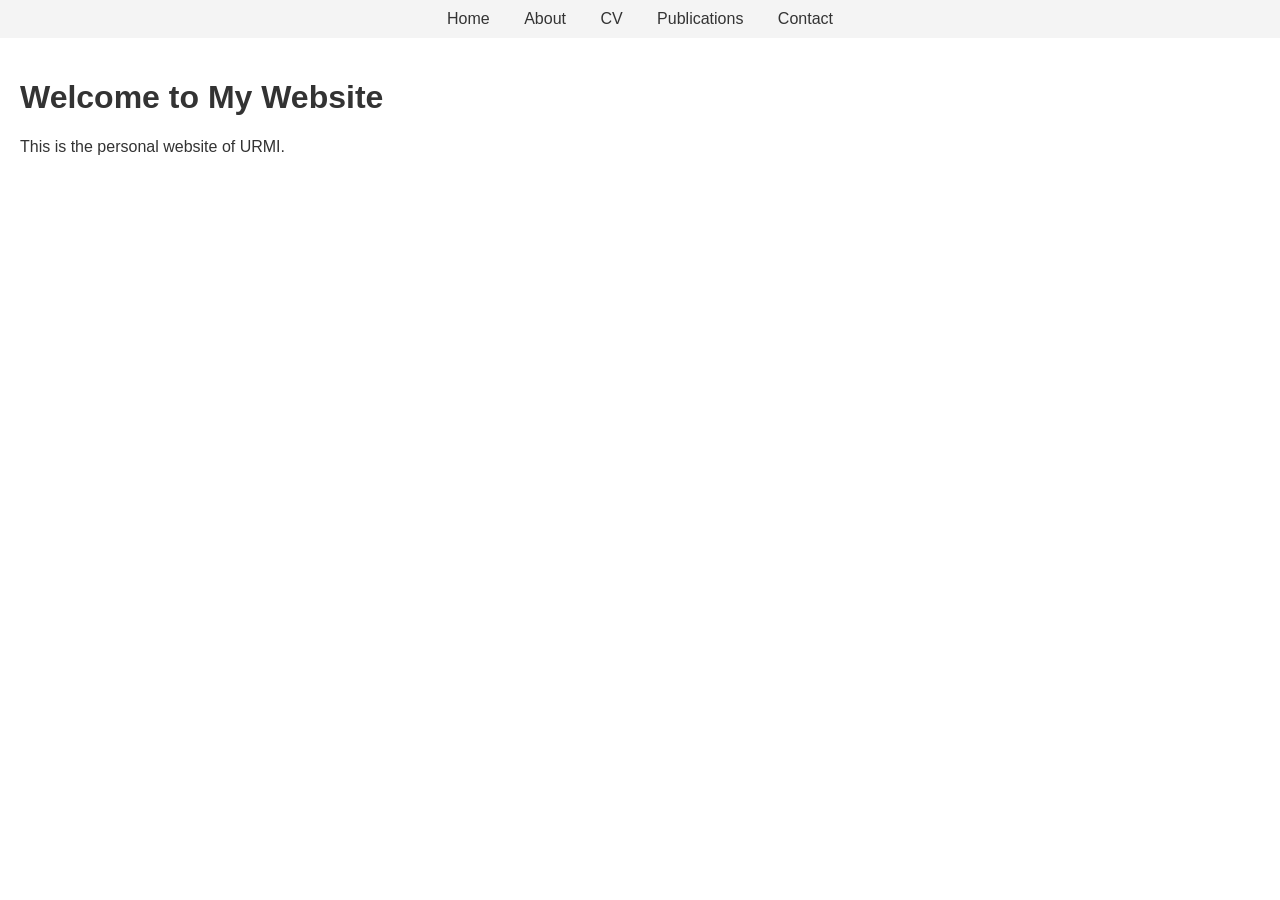
==== index.html @ cabd3092 "Add files via upload" ====
<!DOCTYPE html>
<html lang="en">
<head>
    <meta charset="UTF-8">
    <title>Home - URMI</title>
    <link rel="stylesheet" href="style.css">
</head>
<body>
    <nav>
        <a href="index.html">Home</a>
        <a href="about.html">About</a>
        <a href="cv.html">CV</a>
        <a href="publications.html">Publications</a>
        <a href="contact.html">Contact</a>
    </nav>
    <main>
        <h1>Welcome to My Website</h1>
        <p>This is the personal website of URMI.</p>
    </main>
</body>
</html>
---- style.css ----
body {
    font-family: Arial, sans-serif;
    margin: 0;
    padding: 0;
    background: #ffffff;
    color: #333;
}
nav {
    background: #f4f4f4;
    padding: 10px;
    text-align: center;
}
nav a {
    margin: 0 15px;
    text-decoration: none;
    color: #333;
}
main {
    padding: 20px;
}
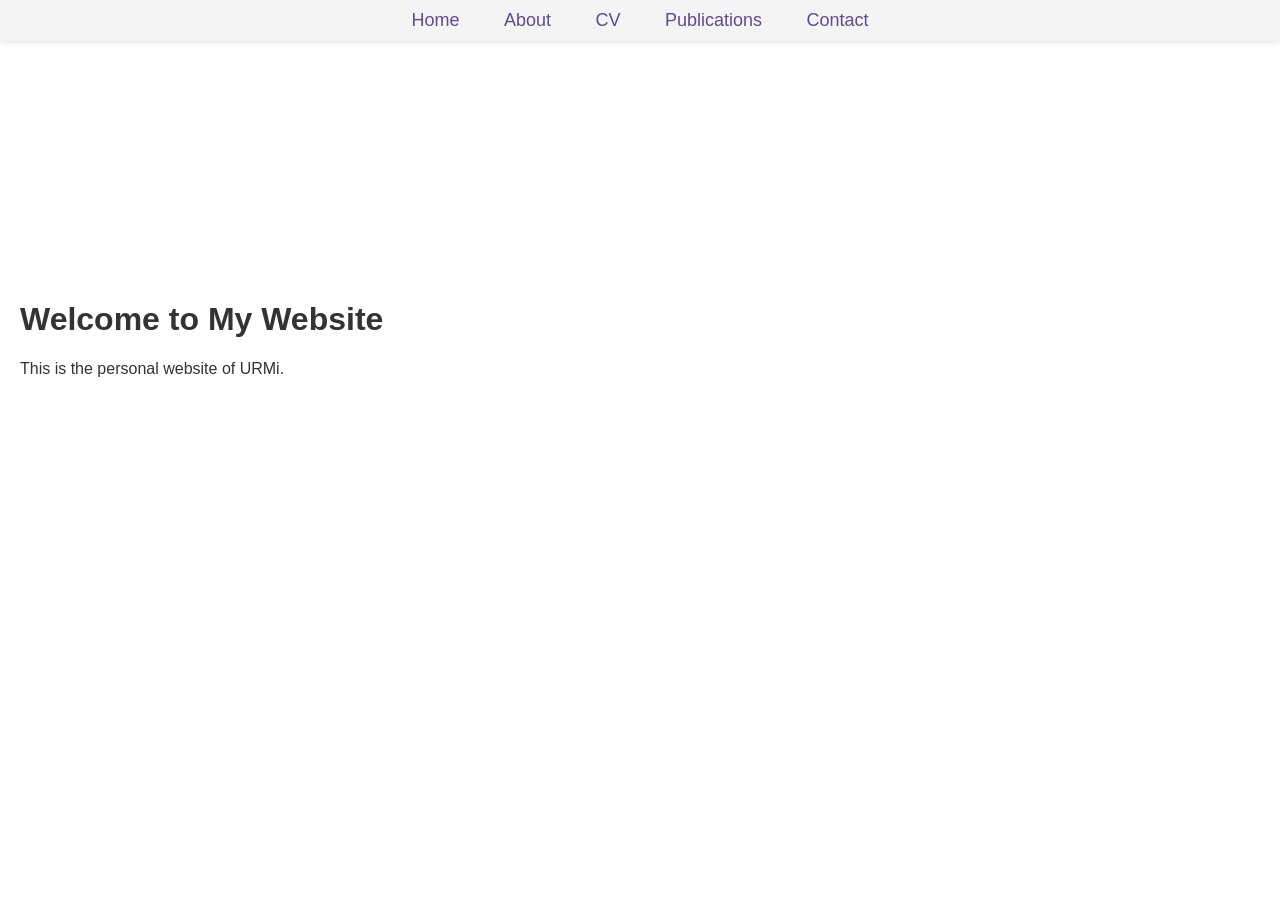
==== commit a68451b9: "Update index.html" ====
--- a/index.html
+++ b/index.html
@@ -2,7 +2,7 @@
 <html lang="en">
 <head>
     <meta charset="UTF-8">
-    <title>Home - URMI</title>
+    <title>Home - URMi</title>
     <link rel="stylesheet" href="style.css">
 </head>
 <body>
@@ -15,7 +15,7 @@
     </nav>
     <main>
         <h1>Welcome to My Website</h1>
-        <p>This is the personal website of URMI.</p>
+        <p>This is the personal website of URMi.</p>
     </main>
 </body>
-</html>+</html>
--- a/style.css
+++ b/style.css
@@ -1,20 +1,50 @@
 body {
-    font-family: Arial, sans-serif;
+    font-family: 'Comfortaa', Arial, sans-serif;
     margin: 0;
     padding: 0;
     background: #ffffff;
     color: #333;
+    padding-top: 260px; /* 200px banner + 60px nav */
 }
-nav {
-    background: #f4f4f4;
-    padding: 10px;
+
+.top-banner {
+    width: 100%;
+    height: 200px;
+    overflow: hidden;
+    background-color: #e0e0e0;
     text-align: center;
 }
+
+.top-banner img {
+    width: 100%;
+    height: 100%;
+    object-fit: cover;
+}
+
+nav {
+    font-family: 'Comfortaa', sans-serif;
+    background: #f4f4f4;
+    padding: 10px 0;
+    text-align: center;
+    position: fixed;
+    top: 0;
+    width: 100%;
+    z-index: 1000;
+    box-shadow: 0 2px 5px rgba(0,0,0,0.1);
+}
+
 nav a {
-    margin: 0 15px;
+    margin: 0 20px;
     text-decoration: none;
-    color: #333;
+    color: #5e4b8b;
+    font-size: 18px;
+    transition: color 0.3s ease;
 }
+
+nav a:hover {
+    color: #88a27c;
+}
+
 main {
     padding: 20px;
-}+}
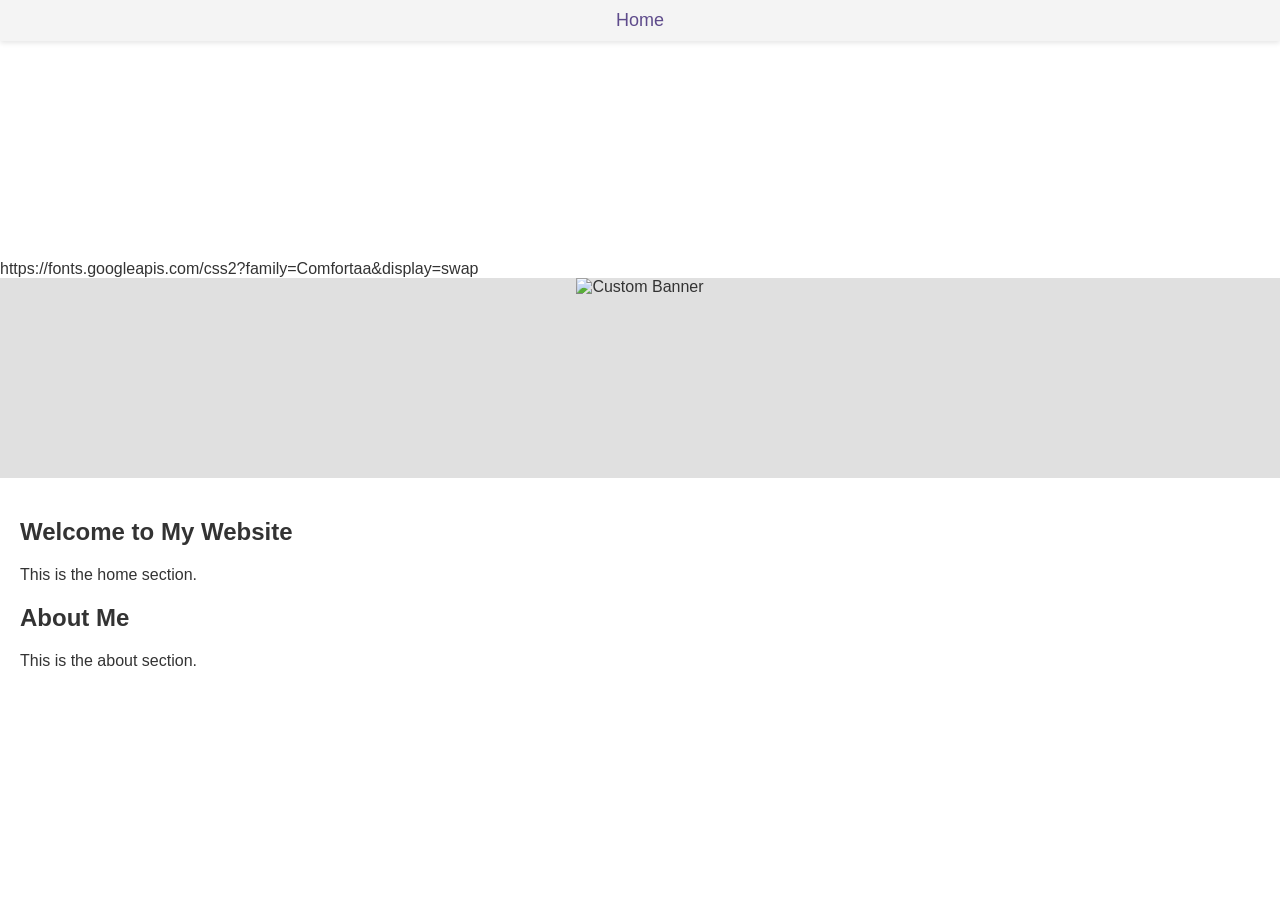
==== commit 871bd697: "Update index.html" ====
--- a/index.html
+++ b/index.html
@@ -2,20 +2,28 @@
 <html lang="en">
 <head>
     <meta charset="UTF-8">
-    <title>Home - URMi</title>
+    <title>My Website</title>
     <link rel="stylesheet" href="style.css">
+    https://fonts.googleapis.com/css2?family=Comfortaa&display=swap
 </head>
 <body>
+    <div class="top-banner">
+        <img src="banner.jpg" alt="Custom Banner">
+    </div>
+
     <nav>
-        <a href="index.html">Home</a>
-        <a href="about.html">About</a>
-        <a href="cv.html">CV</a>
-        <a href="publications.html">Publications</a>
-        <a href="contact.html">Contact</a>
-    </nav>
+        <a href="#home">Home</a>
+        </nav>
+
     <main>
-        <h1>Welcome to My Website</h1>
-        <p>This is the personal website of URMi.</p>
+        <section id="home">
+            <h1>Welcome to My Website</h1>
+            <p>This is the home section.</p>
+        </section>
+        <section id="about">
+            <h1>About Me</h1>
+            <p>This is the about section.</p>
+        </section>
     </main>
 </body>
 </html>
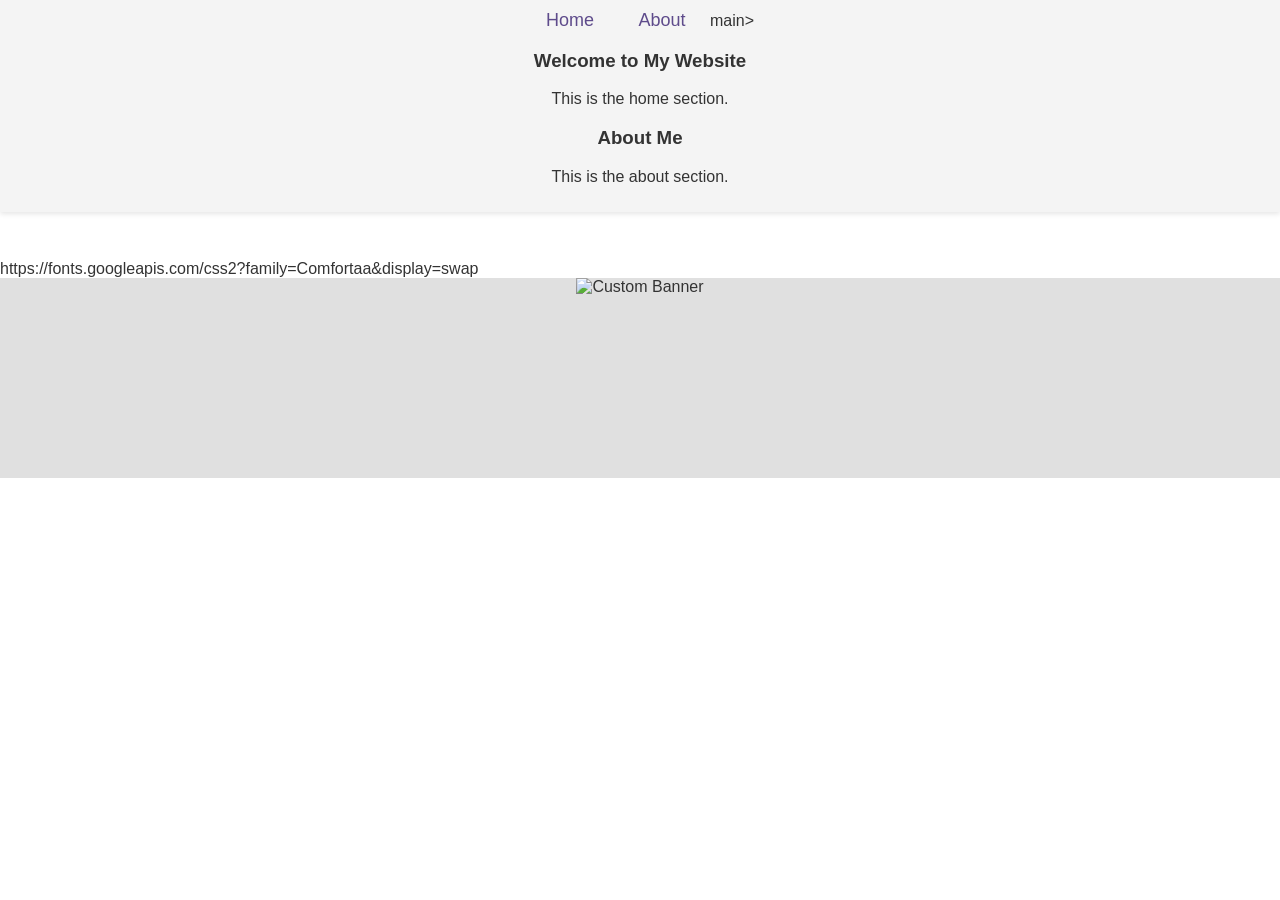
==== commit 07bdd266: "Update index.html" ====
--- a/index.html
+++ b/index.html
@@ -13,9 +13,8 @@
 
     <nav>
         <a href="#home">Home</a>
-        </nav>
-
-    <main>
+        <a href="#about">About</a>
+   main>
         <section id="home">
             <h1>Welcome to My Website</h1>
             <p>This is the home section.</p>
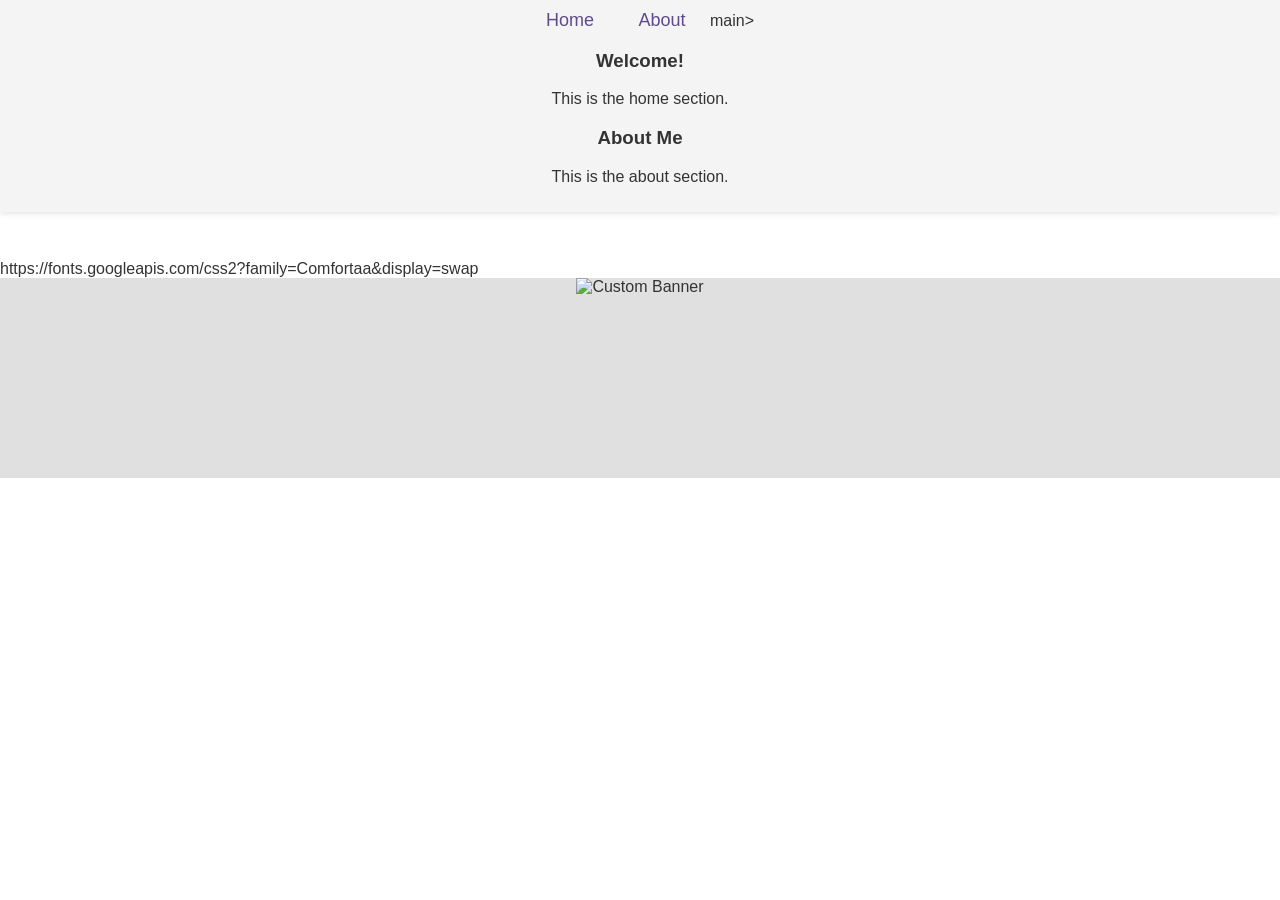
==== commit bd64d5b2: "Update index.html" ====
--- a/index.html
+++ b/index.html
@@ -16,7 +16,7 @@
         <a href="#about">About</a>
    main>
         <section id="home">
-            <h1>Welcome to My Website</h1>
+            <h1>Welcome!</h1>
             <p>This is the home section.</p>
         </section>
         <section id="about">
